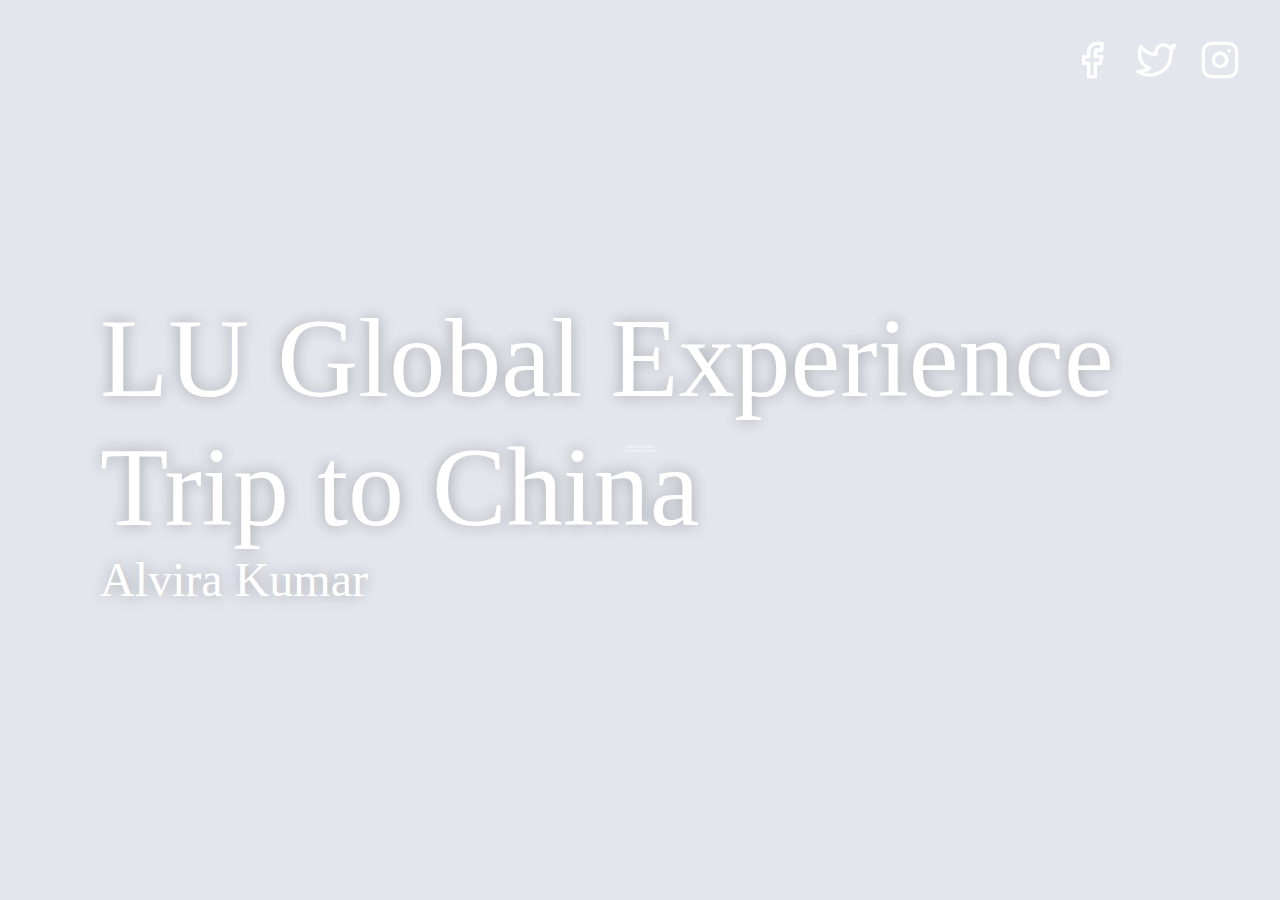
==== index.html @ 09da4d7d "Add files via upload" ====
<!DOCTYPE html>
<html lang="en">
<head>
    <meta charset="UTF-8">
    <meta name="viewport" content="width=device-width, initial-scale=1.0">
    <meta http-equiv="X-UA-Compatible" content="ie=edge">
    <title>Alvira's Travels</title>
    <link rel="icon" href="favicon.ico" type="images/china-transparent-putline-3.gif">
    <link rel="stylesheet" href="https://cdnjs.cloudflare.com/ajax/libs/fullPage.js/3.0.4/fullpage.min.css">
    <link rel="stylesheet" href="style.css">
</head>

<body>
    <div id="fullpage">
        <div class="section" id="homepage">
            <div class="social">
                <a href="https://www.facebook.com/LUGlobalExperiences/"><svg xmlns="http://www.w3.org/2000/svg" viewBox="0 0 24 24" fill="none" stroke="#fff" stroke-width="2" stroke-linecap="round" stroke-linejoin="round" class="feather feather-facebook"><path d="M18 2h-3a5 5 0 0 0-5 5v3H7v4h3v8h4v-8h3l1-4h-4V7a1 1 0 0 1 1-1h3z"></path></svg></a>
                <a href="https://www.lancaster.ac.uk/study/global-experiences/your-global-experience/"><svg xmlns="http://www.w3.org/2000/svg" viewBox="0 0 24 24" fill="none" stroke="#fff" stroke-width="2" stroke-linecap="round" stroke-linejoin="round" class="feather feather-twitter"><path d="M23 3a10.9 10.9 0 0 1-3.14 1.53 4.48 4.48 0 0 0-7.86 3v1A10.66 10.66 0 0 1 3 4s-4 9 5 13a11.64 11.64 0 0 1-7 2c9 5 20 0 20-11.5a4.5 4.5 0 0 0-.08-.83A7.72 7.72 0 0 0 23 3z"></path></svg></a>
                <a href="https://www.instagram.com/alvirakumar/?hl"><svg xmlns="http://www.w3.org/2000/svg" viewBox="0 0 24 24" fill="none" stroke="#fff" stroke-width="2" stroke-linecap="round" stroke-linejoin="round" class="feather feather-instagram"><rect x="2" y="2" width="20" height="20" rx="5" ry="5"></rect><path d="M16 11.37A4 4 0 1 1 12.63 8 4 4 0 0 1 16 11.37z"></path><line x1="17.5" y1="6.5" x2="17.5" y2="6.5"></line></svg></a>


            </div>

            <div class="center">
                <h1>LU Global Experience Trip to China</h1>
                <h3>Alvira Kumar</h3>
            </div>

            <div class="scroll">
                <img src="images/scroll.gif" alt="">
            </div>
        </div>

        <div class="section" id="map">
            <div class="china">
                <p> <bold> <em>Click on the pinpoints <br> to see photos from the trip!</bold></em> <p>
                <img src="images/china.svg" alt="">
                <div class="marker weihai"><a href="weihai.html"><img src="images/marker.png" alt=""></a></div>
                <div class="marker beijing"><a href="beijing.html"><img src="images/marker.png" alt=""></a></div>
                <div class="marker xian"><a href="xian.html"><img src="images/marker.png" alt=""></a></div>
            </div>
        </div>
    </div>

    <!-- Fullpage.js --><script src="https://cdnjs.cloudflare.com/ajax/libs/fullPage.js/3.0.4/fullpage.min.js"></script>
    <script>
        new fullpage('#fullpage', {
            autoScrolling: true,
            scrollHorizontally: true
        });
    </script>
</body>
</html>
---- style.css ----
@import url('https://fonts.google.com/?query=eb+g&selection.family=EB+Garamond');

* {
    margin: 0;
    padding: 0;
    list-style: none;
    box-sizing: border-box;
}

body {
    font-family: 'EB Garamond', serif;
    font-size: 16px;
    background-color: rgb(227, 231, 237);
    -webkit-font-smoothing: antialiased;
}

#homepage {
    background-image: url('images/homepage1.jpg');
    background-size: cover;
    background-repeat: no-repeat;
    background-position: 50% 100%;

}



.social {
    position: absolute;
    top: 40px;
    right: 40px;
}


.social svg {
    width: 40px;
    margin-left: 20px;
}

.center {
    position: absolute;
    top: 50%;
    left: 100px;
    transform: translate(0, -50%);
    color: white;
    text-shadow: 0 0 15px rgba(0,0,0,0.3);
}

.center h1 {
    font-size: 7em;
    font-weight: 400;
}

.center h3 {
    font-family: 'EB Garamond', serif;
    font-size: 3em;
    font-weight: 300;
  }


.scroll {
    position: absolute;
    bottom: 0;
    left: 50%;
    transform: translate(-50%, 0);
}

.scroll img {
    width: 100px;
}



#map {
    background: #eee;
    font-family: 'EB Garamond', serif;
    font-size: 2em;
    color: white;
}

.china {
    position: absolute;
    top: 50%;
    left: 50%;
    transform: translate(-50%,-45%);
}

.china p {
  font-family: 'EB Garamond', serif;
  font-size: 0.1em;
  color: white;
  text-align: center;
}
.china img {
    width: 1000px;
}


.marker {
    position: absolute;
}

.marker.weihai { top: 338px; left: 752px; }
.marker.beijing { top: 273px; left: 675px; }
.marker.xian { top: 400px; left: 550px; }

.marker img {
    width: 50px;
}

.header{
    width: 100%;
    padding: 100px;
    text-align: center;
    color: white;

}

.header h1 {
    font-size: 5em;
    font-weight: 500;
}

.grid {
    width: auto;
    margin-top:40px;
    margin-bottom: 40px;
    margin-left: 10px;
    margin-right: 10px;
  }


.image {
    display: inline-block;
    width: calc(33.3% - 3px);
    height: 300px;
    background-size: cover;
    background-position: 50% 50%;
}
.grid hover {
  colour: rgb(121, 153, 206);
}
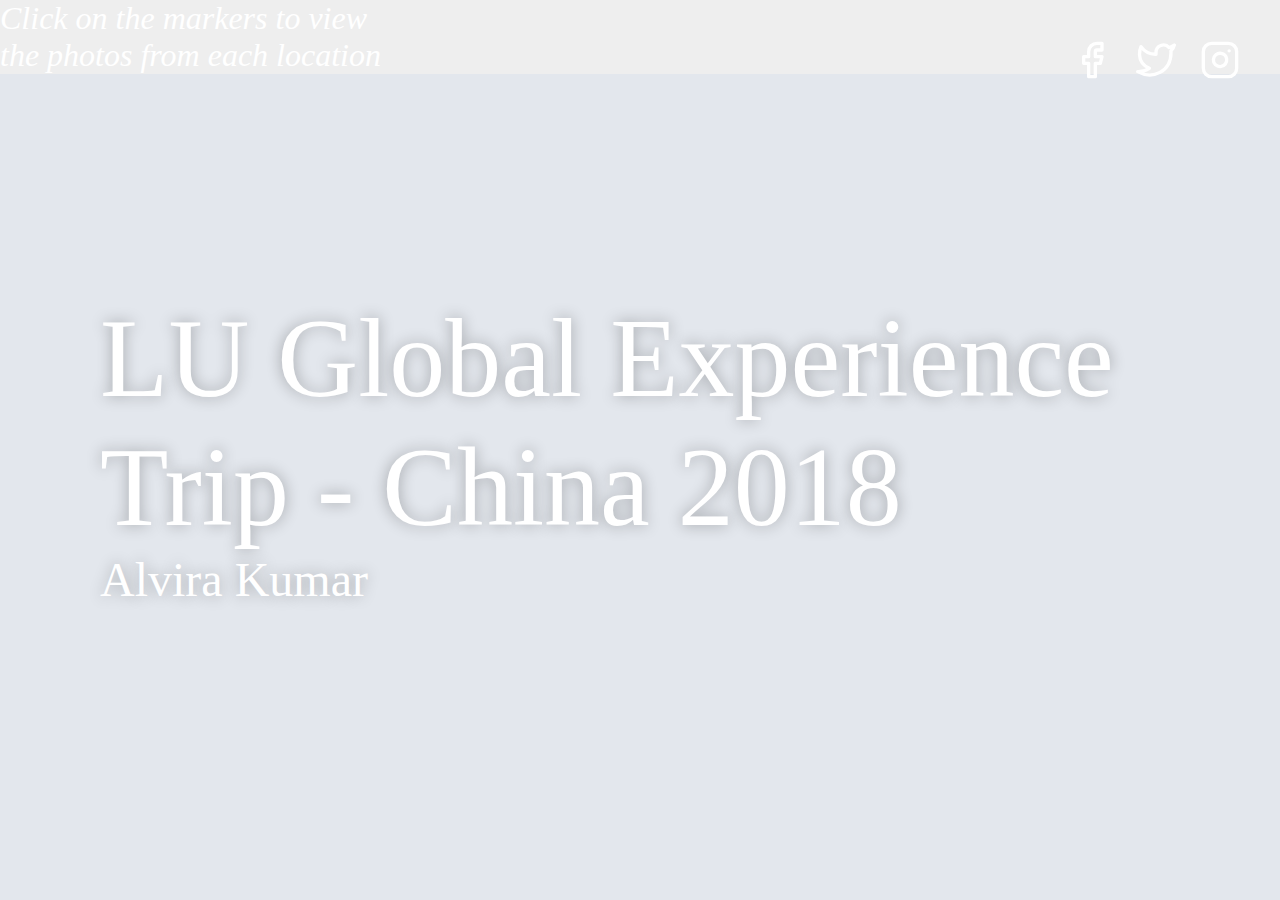
==== commit b01a658c: "Add files via upload" ====
--- a/index.html
+++ b/index.html
@@ -6,8 +6,11 @@
     <meta http-equiv="X-UA-Compatible" content="ie=edge">
     <title>Alvira's Travels</title>
     <link rel="icon" href="favicon.ico" type="images/china-transparent-putline-3.gif">
+    <link href="https://fonts.googleapis.com/css?family=Oswald" rel="stylesheet">
     <link rel="stylesheet" href="https://cdnjs.cloudflare.com/ajax/libs/fullPage.js/3.0.4/fullpage.min.css">
     <link rel="stylesheet" href="style.css">
+    <link rel="icon" href="https://www.google.com/url?sa=i&source=images&cd=&cad=rja&uact=8&ved=2ahUKEwj3lvP2gJ7hAhUExhoKHchsDMIQjRx6BAgBEAU&url=http%3A%2F%2Fwww.dailydropcap.com%2Falphabet-6-a&psig=AOvVaw18B7xdcYJb6mmvhzBG2R0x&ust=1553627856538919">
+
 </head>
 
 <body>
@@ -22,7 +25,7 @@
             </div>
 
             <div class="center">
-                <h1>LU Global Experience Trip to China</h1>
+                <h1>LU Global Experience Trip - China 2018 </h1>
                 <h3>Alvira Kumar</h3>
             </div>
 
@@ -33,12 +36,12 @@
 
         <div class="section" id="map">
             <div class="china">
-                <p> <bold> <em>Click on the pinpoints <br> to see photos from the trip!</bold></em> <p>
                 <img src="images/china.svg" alt="">
                 <div class="marker weihai"><a href="weihai.html"><img src="images/marker.png" alt=""></a></div>
                 <div class="marker beijing"><a href="beijing.html"><img src="images/marker.png" alt=""></a></div>
                 <div class="marker xian"><a href="xian.html"><img src="images/marker.png" alt=""></a></div>
             </div>
+            <p> <em>Click on the markers to view <br> the photos from each location </em></p>
         </div>
     </div>
 
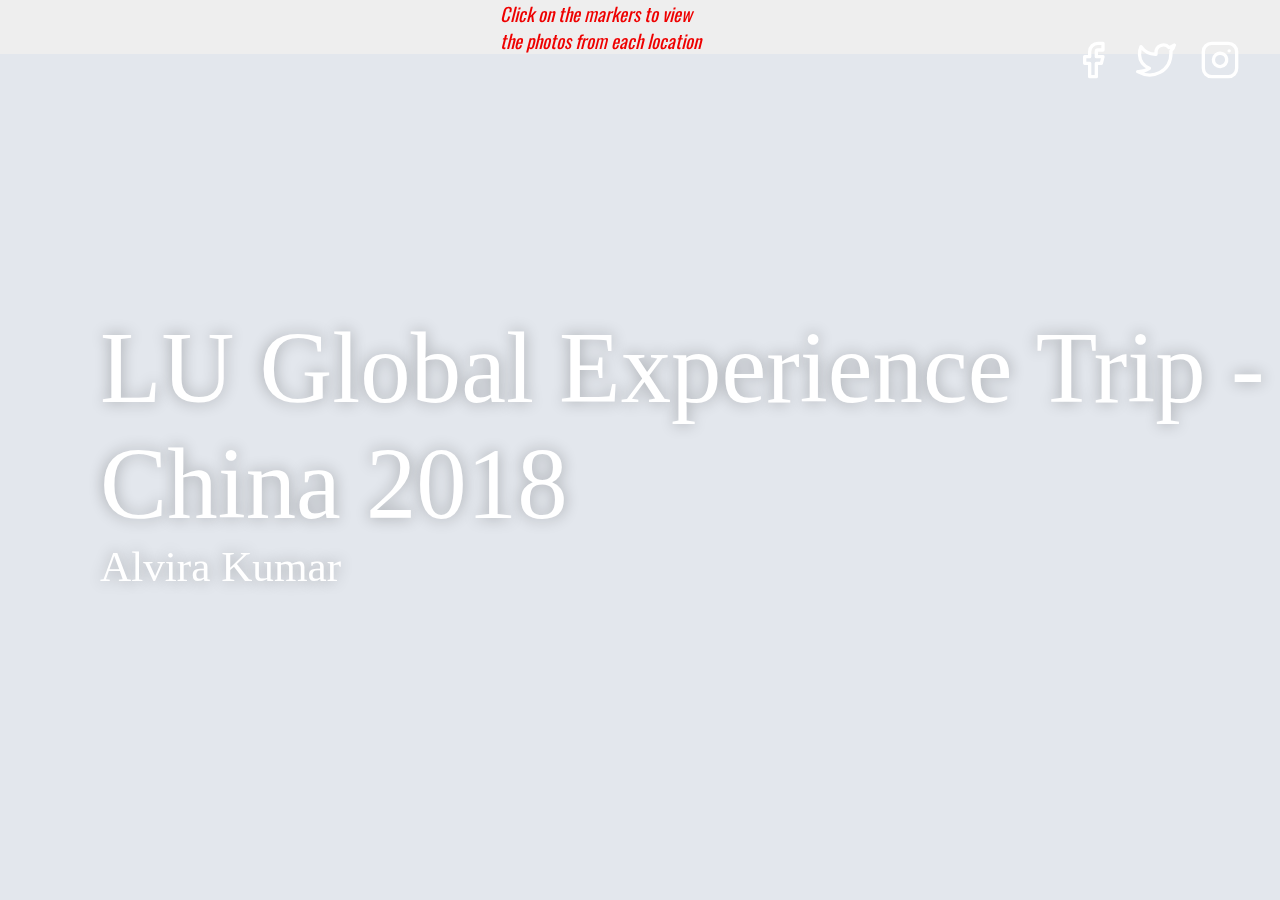
==== commit 3d1df773: "Add files via upload" ====
--- a/index.html
+++ b/index.html
@@ -9,7 +9,7 @@
     <link href="https://fonts.googleapis.com/css?family=Oswald" rel="stylesheet">
     <link rel="stylesheet" href="https://cdnjs.cloudflare.com/ajax/libs/fullPage.js/3.0.4/fullpage.min.css">
     <link rel="stylesheet" href="style.css">
-    <link rel="icon" href="https://www.google.com/url?sa=i&source=images&cd=&cad=rja&uact=8&ved=2ahUKEwj3lvP2gJ7hAhUExhoKHchsDMIQjRx6BAgBEAU&url=http%3A%2F%2Fwww.dailydropcap.com%2Falphabet-6-a&psig=AOvVaw18B7xdcYJb6mmvhzBG2R0x&ust=1553627856538919">
+    <link rel="icon" href="https://encrypted-tbn0.gstatic.com/images?q=tbn:ANd9GcQUaMepSLcCaYL-kd7cR3RDaqlkjdPi4GCyHkKb2yzRbJR3yf2dPA">
 
 </head>
 
@@ -17,6 +17,7 @@
     <div id="fullpage">
         <div class="section" id="homepage">
             <div class="social">
+          
                 <a href="https://www.facebook.com/LUGlobalExperiences/"><svg xmlns="http://www.w3.org/2000/svg" viewBox="0 0 24 24" fill="none" stroke="#fff" stroke-width="2" stroke-linecap="round" stroke-linejoin="round" class="feather feather-facebook"><path d="M18 2h-3a5 5 0 0 0-5 5v3H7v4h3v8h4v-8h3l1-4h-4V7a1 1 0 0 1 1-1h3z"></path></svg></a>
                 <a href="https://www.lancaster.ac.uk/study/global-experiences/your-global-experience/"><svg xmlns="http://www.w3.org/2000/svg" viewBox="0 0 24 24" fill="none" stroke="#fff" stroke-width="2" stroke-linecap="round" stroke-linejoin="round" class="feather feather-twitter"><path d="M23 3a10.9 10.9 0 0 1-3.14 1.53 4.48 4.48 0 0 0-7.86 3v1A10.66 10.66 0 0 1 3 4s-4 9 5 13a11.64 11.64 0 0 1-7 2c9 5 20 0 20-11.5a4.5 4.5 0 0 0-.08-.83A7.72 7.72 0 0 0 23 3z"></path></svg></a>
                 <a href="https://www.instagram.com/alvirakumar/?hl"><svg xmlns="http://www.w3.org/2000/svg" viewBox="0 0 24 24" fill="none" stroke="#fff" stroke-width="2" stroke-linecap="round" stroke-linejoin="round" class="feather feather-instagram"><rect x="2" y="2" width="20" height="20" rx="5" ry="5"></rect><path d="M16 11.37A4 4 0 1 1 12.63 8 4 4 0 0 1 16 11.37z"></path><line x1="17.5" y1="6.5" x2="17.5" y2="6.5"></line></svg></a>
--- a/style.css
+++ b/style.css
@@ -9,10 +9,11 @@
 
 body {
     font-family: 'EB Garamond', serif;
-    font-size: 16px;
+    font-size: 0.9em;
     background-color: rgb(227, 231, 237);
     -webkit-font-smoothing: antialiased;
 }
+
 
 #homepage {
     background-image: url('images/homepage1.jpg');
@@ -35,6 +36,11 @@
     width: 40px;
     margin-left: 20px;
 }
+
+.selection{
+
+}
+
 
 .center {
     position: absolute;
@@ -62,6 +68,7 @@
     bottom: 0;
     left: 50%;
     transform: translate(-50%, 0);
+    margin-top: 10%;
 }
 
 .scroll img {
@@ -78,30 +85,68 @@
 }
 
 .china {
-    position: absolute;
-    top: 50%;
+    position:absolute;
+    top: 60%;
     left: 50%;
     transform: translate(-50%,-45%);
 }
 
-.china p {
-  font-family: 'EB Garamond', serif;
-  font-size: 0.1em;
-  color: white;
-  text-align: center;
-}
 .china img {
     width: 1000px;
 }
 
+.section p{
+  margin-bottom: 350px;
+  margin-left: 500px;
+  font-family: 'Oswald', sans-serif;
+  font-size: 0.65em;
+  color: red;
+  cursor: pointer;
+  transition: text-indent 0.5s;
+  mix-blend-mode: multiply;
+}
+
+.section p:hover {
+    text-indent: 5px;
+    transition: text-indent 0.5s;
+}
+
+.section p:hover::before {
+    display: inline-block;
+    content: "✈︎";
+}
 
 .marker {
     position: absolute;
+
 }
 
 .marker.weihai { top: 338px; left: 752px; }
 .marker.beijing { top: 273px; left: 675px; }
 .marker.xian { top: 400px; left: 550px; }
+
+
+.marker.weihai:hover {
+ transform: scale(1.2);
+ -webkit-transform: scale(1.2);
+ -moz-transform: scale (1.2);
+ -o-transform: scale(1.2);
+}
+
+.marker.beijing:hover {
+ transform: scale(1.2);
+ -webkit-transform: scale(1.2);
+ -moz-transform: scale (1.2);
+ -o-transform: scale(1.2);
+}
+
+.marker.xian:hover {
+ transform: scale(1.2);
+ -webkit-transform: scale(1.2);
+ -moz-transform: scale (1.2);
+ -o-transform: scale(1.2);
+}
+
 
 .marker img {
     width: 50px;
@@ -128,6 +173,9 @@
     margin-right: 10px;
   }
 
+.image:hover{
+  opacity: 0.5;
+}
 
 .image {
     display: inline-block;
@@ -135,7 +183,5 @@
     height: 300px;
     background-size: cover;
     background-position: 50% 50%;
+    transition: .5s ease;
 }
-.grid hover {
-  colour: rgb(121, 153, 206);
-}
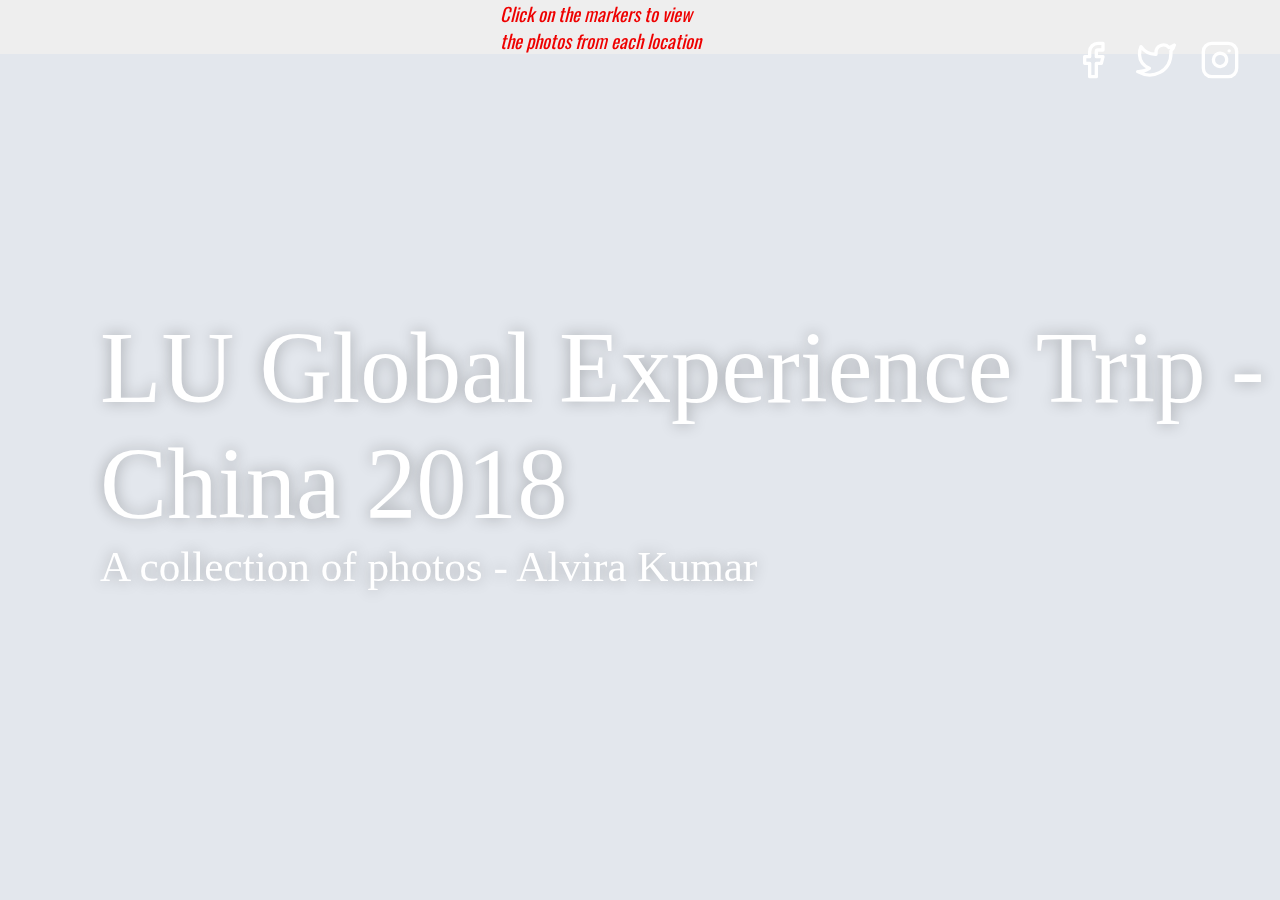
==== commit f7d29bb1: "Add files via upload" ====
--- a/index.html
+++ b/index.html
@@ -17,7 +17,7 @@
     <div id="fullpage">
         <div class="section" id="homepage">
             <div class="social">
-          
+
                 <a href="https://www.facebook.com/LUGlobalExperiences/"><svg xmlns="http://www.w3.org/2000/svg" viewBox="0 0 24 24" fill="none" stroke="#fff" stroke-width="2" stroke-linecap="round" stroke-linejoin="round" class="feather feather-facebook"><path d="M18 2h-3a5 5 0 0 0-5 5v3H7v4h3v8h4v-8h3l1-4h-4V7a1 1 0 0 1 1-1h3z"></path></svg></a>
                 <a href="https://www.lancaster.ac.uk/study/global-experiences/your-global-experience/"><svg xmlns="http://www.w3.org/2000/svg" viewBox="0 0 24 24" fill="none" stroke="#fff" stroke-width="2" stroke-linecap="round" stroke-linejoin="round" class="feather feather-twitter"><path d="M23 3a10.9 10.9 0 0 1-3.14 1.53 4.48 4.48 0 0 0-7.86 3v1A10.66 10.66 0 0 1 3 4s-4 9 5 13a11.64 11.64 0 0 1-7 2c9 5 20 0 20-11.5a4.5 4.5 0 0 0-.08-.83A7.72 7.72 0 0 0 23 3z"></path></svg></a>
                 <a href="https://www.instagram.com/alvirakumar/?hl"><svg xmlns="http://www.w3.org/2000/svg" viewBox="0 0 24 24" fill="none" stroke="#fff" stroke-width="2" stroke-linecap="round" stroke-linejoin="round" class="feather feather-instagram"><rect x="2" y="2" width="20" height="20" rx="5" ry="5"></rect><path d="M16 11.37A4 4 0 1 1 12.63 8 4 4 0 0 1 16 11.37z"></path><line x1="17.5" y1="6.5" x2="17.5" y2="6.5"></line></svg></a>
@@ -27,7 +27,7 @@
 
             <div class="center">
                 <h1>LU Global Experience Trip - China 2018 </h1>
-                <h3>Alvira Kumar</h3>
+                <h3> A collection of photos - Alvira Kumar</h3>
             </div>
 
             <div class="scroll">
